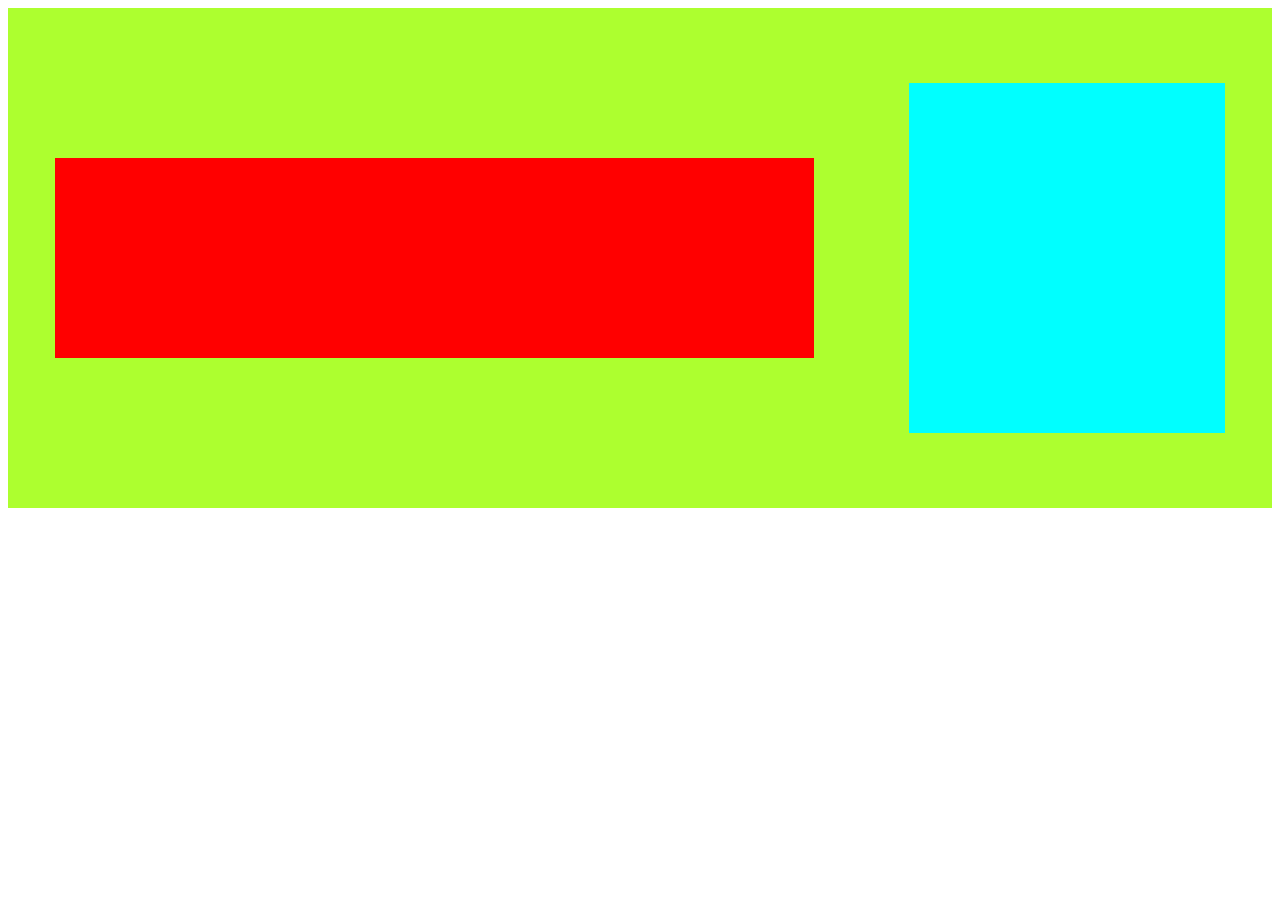
==== about.html @ f979e410 "created layout for about page" ====
<!DOCTYPE html>
<html lang="en">
<head>
    <meta charset="UTF-8">
    <meta name="viewport" content="width=device-width, initial-scale=1.0">
    <title>Document</title>
    <link rel="stylesheet" href="style.css">
</head>
<body>
    <div class="about-hero">
        <div class="about-text"></div>
        <div class="about-image"></div>
    </div>
</body>
</html>
---- style.css ----
.zay{
    height: 130px;
    width: 120%;
    /* background-color: aqua; */
    display: flex;
    align-items: center;
}
.facebook-header{
    height: 30px;
    width: 120%;
    background-color: #212934;
    display: flex;
    justify-content: center;
    align-items: center;
    
}
.facebook{
    height: 10px;
    width: 10px;
    background-color: white;
    margin-left: 20px ;
}
.insta{
    height: 10px;
    width: 10px;
    background-color: white;
}
.twitter{
    height: 10px;
    width: 10px;
    background-color: white;
}
.link{
    height: 10px;
    width: 10px;
    background-color: white;
}

.logo{
    height: 100px;
    width: 200px;
    /* background-color: red; */
    display: flex;
    justify-content: center;
    align-items: center;
    font-size: 30px;
    color: green;
    font-weight: bold;
}
.menu{
    height: 80px;
    width: 1200px;
    /* background-color: blue; */
    display: flex;
    margin-left: 100px;
    align-items: center;
}
.menu-links a{
    text-decoration: none;
    padding-left: 100px;
    color: black;
    font-size: 23px;
    
}
.menu-action{
    height: 80px;
    width: 150px;
    /* background-color: blueviolet; */
    margin-left: 80px;
    display: flex;
    justify-content:space-around ;
    align-items: center;
}
.search-icon{
    height: 30px;
    width: 50px;
    /* background-color: bisque; */
}
.shopping-cart{
    height: 30px;
    width: 50px;
    /* background-color: orangered; */
}
.person-icon{
    height: 30px;
    width: 50px;
    /* background-color:gold; */
} 
.about-hero{
    height: 500px;
    width: 100%;
    background-color: greenyellow;
    display: flex;
    align-items: center;
    justify-content: space-around;
}
.about-text{
    height: 200px;
    width: 60%;
    background-color: red;
}
.about-image{
    height: 350px;
    width: 25%;
    background-color: aqua;
}
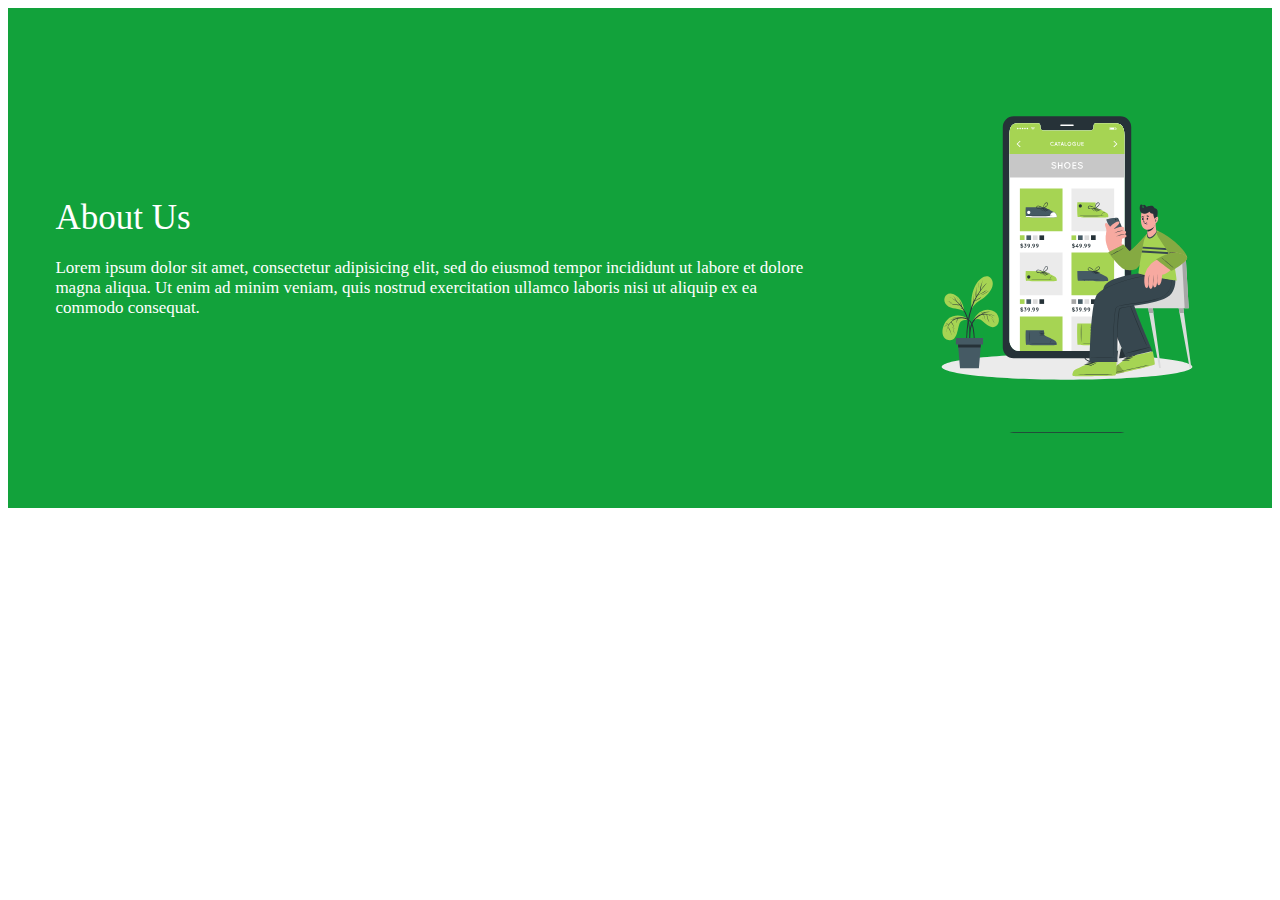
==== commit 7a5cd2a2: "added content to about layout" ====
--- a/about.html
+++ b/about.html
@@ -8,7 +8,10 @@
 </head>
 <body>
     <div class="about-hero">
-        <div class="about-text"></div>
+        <div class="about-text">
+            <span>About Us</span><br>
+            Lorem ipsum dolor sit amet, consectetur adipisicing elit, sed do eiusmod tempor incididunt ut labore et dolore magna aliqua. Ut enim ad minim veniam, quis nostrud exercitation ullamco laboris nisi ut aliquip ex ea commodo consequat.
+        </div>
         <div class="about-image"></div>
     </div>
 </body>
--- a/style.css
+++ b/style.css
@@ -89,7 +89,7 @@
 .about-hero{
     height: 500px;
     width: 100%;
-    background-color: greenyellow;
+    background-color: rgb(18, 162, 59);
     display: flex;
     align-items: center;
     justify-content: space-around;
@@ -97,10 +97,217 @@
 .about-text{
     height: 200px;
     width: 60%;
-    background-color: red;
+    /* background-color: red; */
+    color: white;
+    font-size: 17px;
+    display: flex;
+    flex-direction: column;
+    justify-content: center;
+}
+.about-text span{
+    font-size: 35px;
 }
 .about-image{
     height: 350px;
     width: 25%;
+    /* background-color: aqua; */
+    background-image: url('images/about-hero.svg');
+}
+
+.pen{
+    height: 600px;
+    width: 100%;
+    background-color: pink;
+    display: flex;
+    justify-content: center;
+    background-image: url('images/large.jpg');
+    background-repeat: no-repeat;
+    background-size: cover
+}
+.penbanner{
+    height: 400px;
+    width: 500px;
+    background-color: green;
+    display: flex;
+    flex-direction: column;
+    justify-content: center;
+    /* align-items: center; */
+    /* margin:0 auto; */
+    margin-top: 100px;
+    margin-right: 800px;
+    
+}
+.txt{
+    font-size: 40px;
+    font-weight: 700;
+}
+.txt0{
+    font-size: 40px;
+}
+.pen-category{
+    height: 50px;
+    width: 400px;
+    background-color: blueviolet;
+}
+.txt1{
+    font-size: 25px;
+}
+.pen-category1{
+    height: 30px;
+    width: 400px;
+    background-color: rgb(43, 217, 226);
+}
+.pen-category2{
+    height: 130px;
+    width: 500px;
+    background-color: rgb(95, 98, 96);
+}
+.vic{
+    height: 200px;
+    width: 100%;
+    background-color: cadetblue;
+}
+.featured{
+    height: 700px;
+    width: 100%;
+    background-color: aquamarine;
+    /* display: flex; */
+    /* justify-content: space-between;
+    align-items: center; */
+}
+.featuredproduct{
+    height: 100px;
+    width: 100%;
+    background-color: brown;
+    display: flex;
+    justify-content: center;
+    align-items: center;
+}
+.txt5{
+    font-size: 40px;
+    
+}
+.txt6{
+    font-size: 20px;
+}
+.product{
+    height: 100px;
+    width: 100%;
+    background-color: blue;
+    display: flex;
+    align-items: center;
+    justify-content: center;
+}
+.gym{
+    height: 500px;
+    width: 100%;
+    /* background-color: yellow; */
+    display: flex;
+    justify-content: space-evenly;
+    align-items: center;
+}
+
+/* nextwork */
+.gymcategory{
+    height: 500px;
+    width: 350px;
+    background-color: black;
+}
+.gymweight{
+    height: 320px;
+    width: 350px;
+    background-color: brown;
+    /* background-image: url("images/light.jpg"); */
+    background-repeat: no-repeat;
+    
+}
+.gymlight{
+    height: 180px;
+    width: 350px;
+    background-color: rgb(42, 42, 165);
+    /* display: flex;
+    justify-content: center;
+    align-items: center; */
+}
+.star{
+    height: 30px;
+    width: 350px;
     background-color: aqua;
 }
+.gymweight100{
+    height: 50px;
+    width: 350px;
+    background-color: blanchedalmond;
+}
+.dolor{
+    height: 70px;
+    width: 350px;
+    background-color:greenyellow ;
+}
+.review{
+    height: 30px;
+    width: 350px;
+    background-color: blueviolet;
+}
+
+
+/* .gymlightcategory{
+    height: 40px;
+    width: 350px;
+    background-color: rgb(42, 87, 165);
+    
+}
+.gymlight2{
+    height: 40px;
+    width: 100px;
+    background-color: orangered;
+    display: flex;
+    align-items: center;
+    border-radius: 5px;
+}
+.txt101{
+    color: black;
+    justify-content: center;
+}
+
+.gymlight3{
+    height: 40px;
+    width: 150px;
+    background-color: tan;
+    margin-left: 70px;
+    display: flex;
+    align-items: center;
+}
+.txt102{
+    color: orangered;
+    font-weight: 600;
+    margin-left: 100px;
+}
+.weightcategory{
+    height: 40px;
+    width: 350px;
+    background-color:gray;
+}
+.txt302{
+    font-weight: 600;
+    font-size: 20px;
+}
+.txt303{
+    color: black;
+    font-size: 15px;
+}
+.weightcategory2{
+    height: 50px;
+    width: 350px;
+    background-color:rgb(28, 144, 233);
+} */
+.gymcategory20{
+    height: 500px;
+    width: 350px;
+    background-color: rgb(31, 209, 64);
+}
+.gymcategory3{
+    height: 500px;
+    width: 350px;
+    background-color: grey;
+}